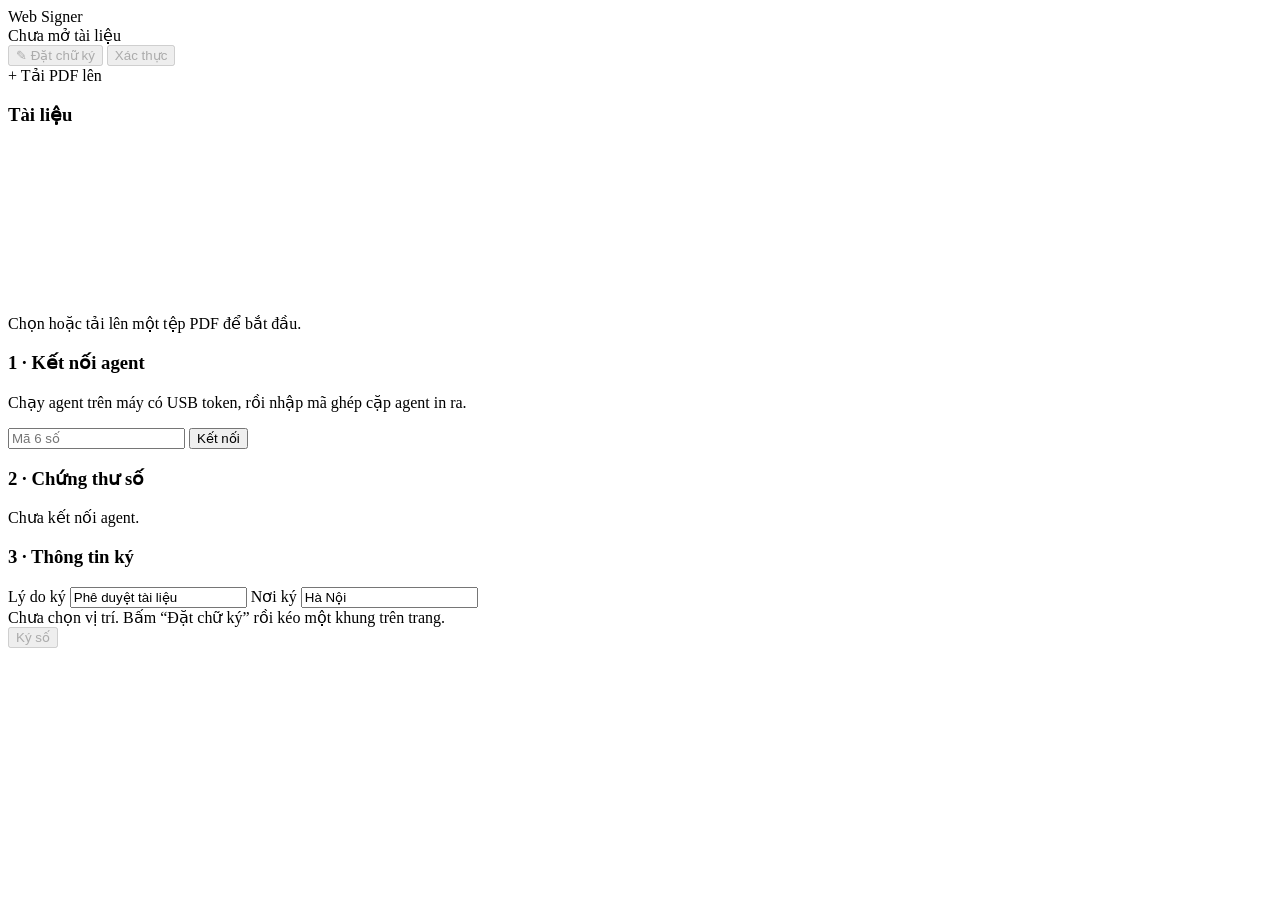
==== web/index.html @ 40deac84 "Ký số PDF bằng USB token qua trình duyệt Kiến trúc hash-then-sign: tài liệu ở lại server, agent trên" ====
<!doctype html>
<html lang="vi">
  <head>
    <meta charset="utf-8" />
    <meta name="viewport" content="width=device-width, initial-scale=1" />
    <title>Web Signer — Ký số PDF bằng USB token</title>
    <link rel="stylesheet" href="/styles.css" />
  </head>
  <body>
    <header class="topbar">
      <div class="brand">Web&nbsp;Signer</div>
      <div class="doc-name" id="doc-name">Chưa mở tài liệu</div>
      <span class="badge" id="doc-status" hidden></span>
      <div class="topbar-actions">
        <button id="btn-place" class="primary" disabled>✎ Đặt chữ ký</button>
        <button id="btn-verify" disabled>Xác thực</button>
        <a id="btn-download" class="button" hidden>Tải bản đã ký</a>
      </div>
    </header>

    <main>
      <aside class="sidebar" data-owner-only>
        <label class="upload">
          <input type="file" id="file-input" accept="application/pdf" hidden />
          <span>+ Tải PDF lên</span>
        </label>
        <h3>Tài liệu</h3>
        <ul id="doc-list" class="doc-list"></ul>
      </aside>

      <section class="viewer" id="viewer">
        <div class="pager" id="pager" hidden>
          <button id="prev-page">‹</button>
          <span id="page-info">–</span>
          <button id="next-page">›</button>
        </div>
        <div class="page-wrap" id="page-wrap">
          <canvas id="pdf-canvas"></canvas>
          <div class="overlay" id="overlay"></div>
        </div>
        <p class="empty" id="empty-state">
          Chọn hoặc tải lên một tệp PDF để bắt đầu.
        </p>
      </section>

      <aside class="panel">
        <section class="card" id="turn-card" hidden>
          <h3>Lượt ký của bạn</h3>
          <div id="turn-info" class="status"></div>
        </section>

        <section class="card">
          <h3>1 · Kết nối agent</h3>
          <p class="hint">
            Chạy agent trên máy có USB token, rồi nhập mã ghép cặp agent in ra.
          </p>
          <div class="row">
            <input
              id="agent-code"
              inputmode="numeric"
              maxlength="6"
              placeholder="Mã 6 số"
            />
            <button id="btn-connect">Kết nối</button>
          </div>
          <div id="agent-status" class="status"></div>
        </section>

        <section class="card">
          <h3>2 · Chứng thư số</h3>
          <div id="cert-list" class="cert-list">
            <p class="hint">Chưa kết nối agent.</p>
          </div>
        </section>

        <section class="card">
          <h3>3 · Thông tin ký</h3>
          <label>Lý do ký</label>
          <input id="sign-reason" value="Phê duyệt tài liệu" />
          <label>Nơi ký</label>
          <input id="sign-location" value="Hà Nội" />
          <div id="box-info" class="status muted">
            Chưa chọn vị trí. Bấm “Đặt chữ ký” rồi kéo một khung trên trang.
          </div>
          <button id="btn-sign" class="primary wide" disabled>Ký số</button>
          <div id="sign-status" class="status"></div>
          <div id="profile-hint" class="status muted"></div>
        </section>

        <section class="card" data-owner-only id="signers-card" hidden>
          <h3>Luồng ký theo thứ tự</h3>
          <p class="hint">
            Khai báo ai ký, theo thứ tự nào. Mỗi người nhận một liên kết riêng;
            server chỉ nhận chữ ký đúng lượt và đúng MST.
          </p>
          <div id="signers-rows"></div>
          <button id="btn-add-signer">+ Thêm người ký</button>
          <button id="btn-save-signers" class="primary wide">Tạo liên kết ký</button>
          <div id="signers-status" class="status"></div>
          <div id="invite-list"></div>
        </section>

        <section class="card" id="verify-card" hidden>
          <h3>Kết quả xác thực</h3>
          <div id="verify-result"></div>
        </section>
      </aside>
    </main>

    <script type="module" src="/app.js"></script>
  </body>
</html>
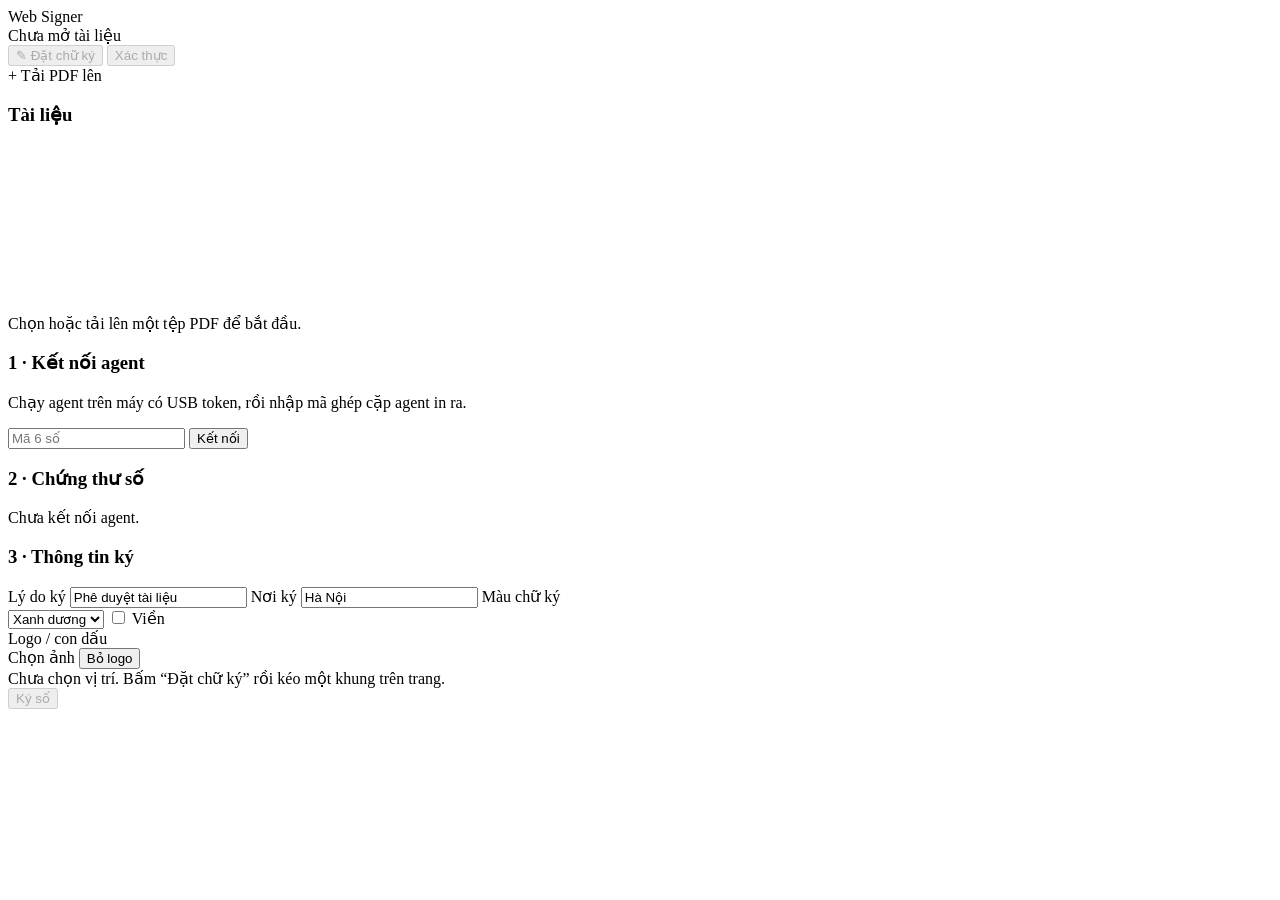
==== commit 0821a4e4: "Đổi token giữa chừng và nhiều token cùng lúc Người ký giữ token của nhiều công ty, rút ra cắm vào li" ====
--- a/web/index.html
+++ b/web/index.html
@@ -79,6 +79,30 @@
           <input id="sign-reason" value="Phê duyệt tài liệu" />
           <label>Nơi ký</label>
           <input id="sign-location" value="Hà Nội" />
+
+          <label>Màu chữ ký</label>
+          <div class="row">
+            <select id="sign-color">
+              <option value="xanh-duong">Xanh dương</option>
+              <option value="xanh-la">Xanh lá</option>
+              <option value="do">Đỏ</option>
+              <option value="den">Đen</option>
+            </select>
+            <label class="checkbox">
+              <input type="checkbox" id="sign-border" />
+              Viền
+            </label>
+          </div>
+
+          <label>Logo / con dấu</label>
+          <div class="row">
+            <label class="button logo-pick">
+              <input type="file" id="logo-input" accept="image/*" hidden />
+              Chọn ảnh
+            </label>
+            <button id="btn-logo-clear">Bỏ logo</button>
+          </div>
+          <div id="logo-status" class="status muted"></div>
           <div id="box-info" class="status muted">
             Chưa chọn vị trí. Bấm “Đặt chữ ký” rồi kéo một khung trên trang.
           </div>
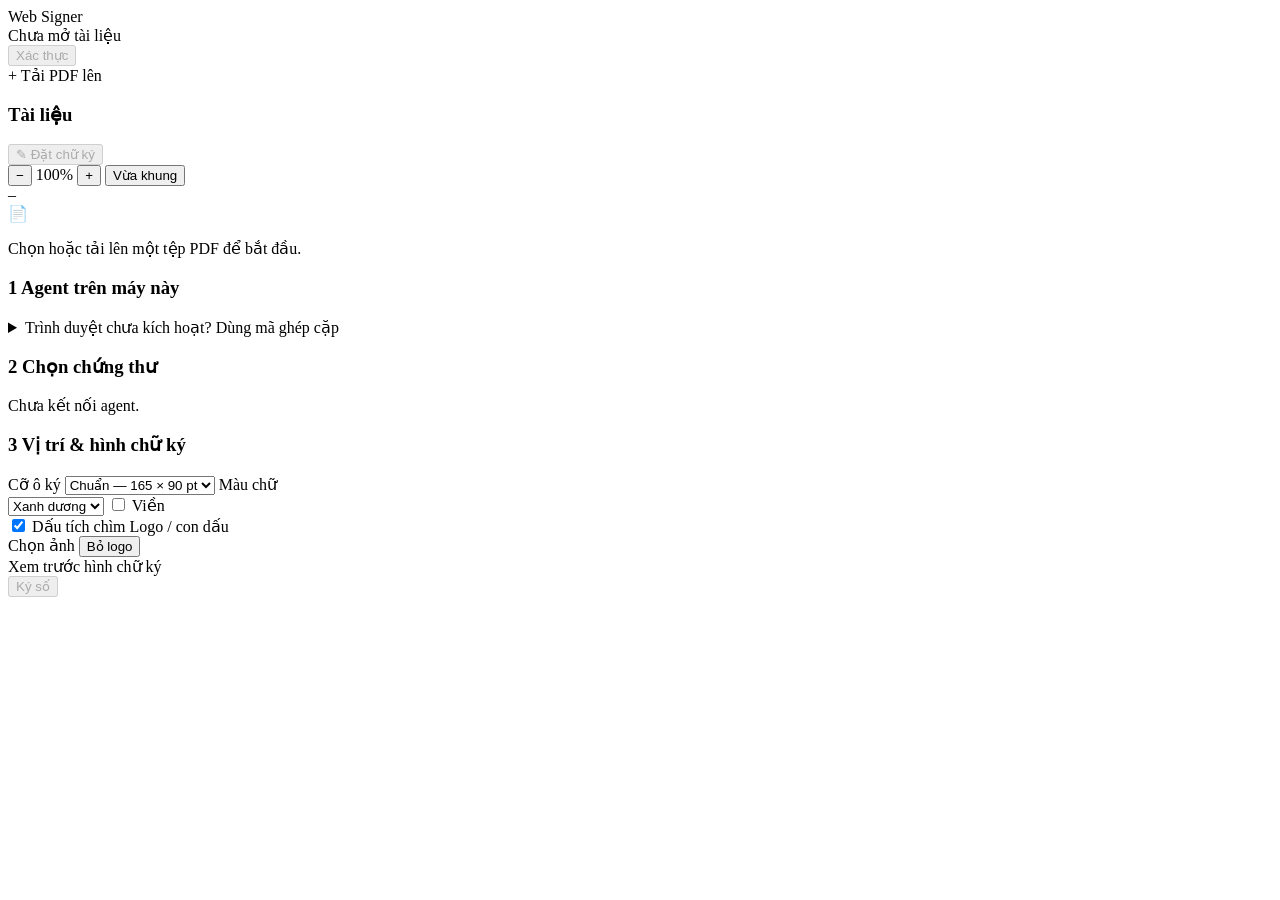
==== commit 7d4d3f4c: "Cookie thiết bị, agent có giao diện, hình chữ ký theo mẫu VN Hình chữ ký: - bỏ hẳn lý do/nơi ký, kể " ====
--- a/web/index.html
+++ b/web/index.html
@@ -9,12 +9,13 @@
   <body>
     <header class="topbar">
       <div class="brand">Web&nbsp;Signer</div>
-      <div class="doc-name" id="doc-name">Chưa mở tài liệu</div>
-      <span class="badge" id="doc-status" hidden></span>
+      <div class="doc-head">
+        <div class="doc-name" id="doc-name">Chưa mở tài liệu</div>
+        <span class="badge" id="doc-status" hidden></span>
+      </div>
       <div class="topbar-actions">
-        <button id="btn-place" class="primary" disabled>✎ Đặt chữ ký</button>
         <button id="btn-verify" disabled>Xác thực</button>
-        <a id="btn-download" class="button" hidden>Tải bản đã ký</a>
+        <a id="btn-download" class="button" hidden>⤓ Tải bản đã ký</a>
       </div>
     </header>
 
@@ -29,18 +30,31 @@
       </aside>
 
       <section class="viewer" id="viewer">
-        <div class="pager" id="pager" hidden>
-          <button id="prev-page">‹</button>
-          <span id="page-info">–</span>
-          <button id="next-page">›</button>
+        <div class="viewer-bar">
+          <button id="btn-place" class="primary" disabled>
+            ✎ Đặt chữ ký
+          </button>
+          <button id="btn-clear-box" hidden>Bỏ ô ký</button>
+          <span class="bar-gap"></span>
+          <div class="zoom">
+            <button id="zoom-out" title="Thu nhỏ (Ctrl −)">−</button>
+            <span id="zoom-level">100%</span>
+            <button id="zoom-in" title="Phóng to (Ctrl +)">+</button>
+            <button id="zoom-fit" title="Vừa bề ngang">Vừa khung</button>
+          </div>
+          <span id="page-info" class="page-info">–</span>
         </div>
-        <div class="page-wrap" id="page-wrap">
-          <canvas id="pdf-canvas"></canvas>
-          <div class="overlay" id="overlay"></div>
+
+        <div class="pages" id="pages"></div>
+
+        <div class="empty" id="empty-state">
+          <div class="empty-icon">📄</div>
+          <p>Chọn hoặc tải lên một tệp PDF để bắt đầu.</p>
         </div>
-        <p class="empty" id="empty-state">
-          Chọn hoặc tải lên một tệp PDF để bắt đầu.
-        </p>
+
+        <div class="place-hint" id="place-hint" hidden>
+          Bấm vào trang để đặt ô ký · kéo để chỉnh vị trí · <kbd>Esc</kbd> để huỷ
+        </div>
       </section>
 
       <aside class="panel">
@@ -49,38 +63,49 @@
           <div id="turn-info" class="status"></div>
         </section>
 
-        <section class="card">
-          <h3>1 · Kết nối agent</h3>
-          <p class="hint">
-            Chạy agent trên máy có USB token, rồi nhập mã ghép cặp agent in ra.
-          </p>
-          <div class="row">
-            <input
-              id="agent-code"
-              inputmode="numeric"
-              maxlength="6"
-              placeholder="Mã 6 số"
-            />
-            <button id="btn-connect">Kết nối</button>
-          </div>
+        <section class="card step" id="step-agent">
+          <h3><span class="num">1</span> Agent trên máy này</h3>
           <div id="agent-status" class="status"></div>
+          <div id="device-info" class="status muted"></div>
+          <button id="btn-forget-device" hidden>Quên máy này</button>
+
+          <details id="manual-pair">
+            <summary>Trình duyệt chưa kích hoạt? Dùng mã ghép cặp</summary>
+            <p class="hint">
+              Chạy <code>agent.py --activate-browser</code> trên máy cắm token
+              để kích hoạt trình duyệt này, hoặc nhập mã 6 số agent in ra.
+            </p>
+            <div class="row">
+              <input
+                id="agent-code"
+                inputmode="numeric"
+                maxlength="6"
+                placeholder="Mã 6 số"
+              />
+              <button id="btn-connect">Kết nối</button>
+            </div>
+          </details>
         </section>
 
-        <section class="card">
-          <h3>2 · Chứng thư số</h3>
+        <section class="card step" id="step-cert">
+          <h3><span class="num">2</span> Chọn chứng thư</h3>
           <div id="cert-list" class="cert-list">
             <p class="hint">Chưa kết nối agent.</p>
           </div>
         </section>
 
-        <section class="card">
-          <h3>3 · Thông tin ký</h3>
-          <label>Lý do ký</label>
-          <input id="sign-reason" value="Phê duyệt tài liệu" />
-          <label>Nơi ký</label>
-          <input id="sign-location" value="Hà Nội" />
+        <section class="card step" id="step-place">
+          <h3><span class="num">3</span> Vị trí &amp; hình chữ ký</h3>
 
-          <label>Màu chữ ký</label>
+          <label for="sign-size">Cỡ ô ký</label>
+          <select id="sign-size">
+            <option value="nho">Nhỏ — 140 × 76 pt</option>
+            <option value="chuan" selected>Chuẩn — 165 × 90 pt</option>
+            <option value="lon">Lớn — 190 × 104 pt</option>
+            <option value="rong">Rộng — 220 × 120 pt</option>
+          </select>
+
+          <label for="sign-color">Màu chữ</label>
           <div class="row">
             <select id="sign-color">
               <option value="xanh-duong">Xanh dương</option>
@@ -88,11 +113,16 @@
               <option value="do">Đỏ</option>
               <option value="den">Đen</option>
             </select>
-            <label class="checkbox">
+            <label class="checkbox" title="Vẽ viền quanh ô ký">
               <input type="checkbox" id="sign-border" />
               Viền
             </label>
           </div>
+
+          <label class="checkbox">
+            <input type="checkbox" id="sign-check" checked />
+            Dấu tích chìm
+          </label>
 
           <label>Logo / con dấu</label>
           <div class="row">
@@ -103,9 +133,12 @@
             <button id="btn-logo-clear">Bỏ logo</button>
           </div>
           <div id="logo-status" class="status muted"></div>
-          <div id="box-info" class="status muted">
-            Chưa chọn vị trí. Bấm “Đặt chữ ký” rồi kéo một khung trên trang.
-          </div>
+          <label>Xem trước hình chữ ký</label>
+          <div class="preview-stage" id="preview-stage"></div>
+          <div id="box-info" class="status muted"></div>
+        </section>
+
+        <section class="card sticky-sign">
           <button id="btn-sign" class="primary wide" disabled>Ký số</button>
           <div id="sign-status" class="status"></div>
           <div id="profile-hint" class="status muted"></div>
@@ -119,7 +152,9 @@
           </p>
           <div id="signers-rows"></div>
           <button id="btn-add-signer">+ Thêm người ký</button>
-          <button id="btn-save-signers" class="primary wide">Tạo liên kết ký</button>
+          <button id="btn-save-signers" class="primary wide">
+            Tạo liên kết ký
+          </button>
           <div id="signers-status" class="status"></div>
           <div id="invite-list"></div>
         </section>
@@ -131,6 +166,8 @@
       </aside>
     </main>
 
+    <div class="toasts" id="toasts"></div>
+
     <script type="module" src="/app.js"></script>
   </body>
 </html>
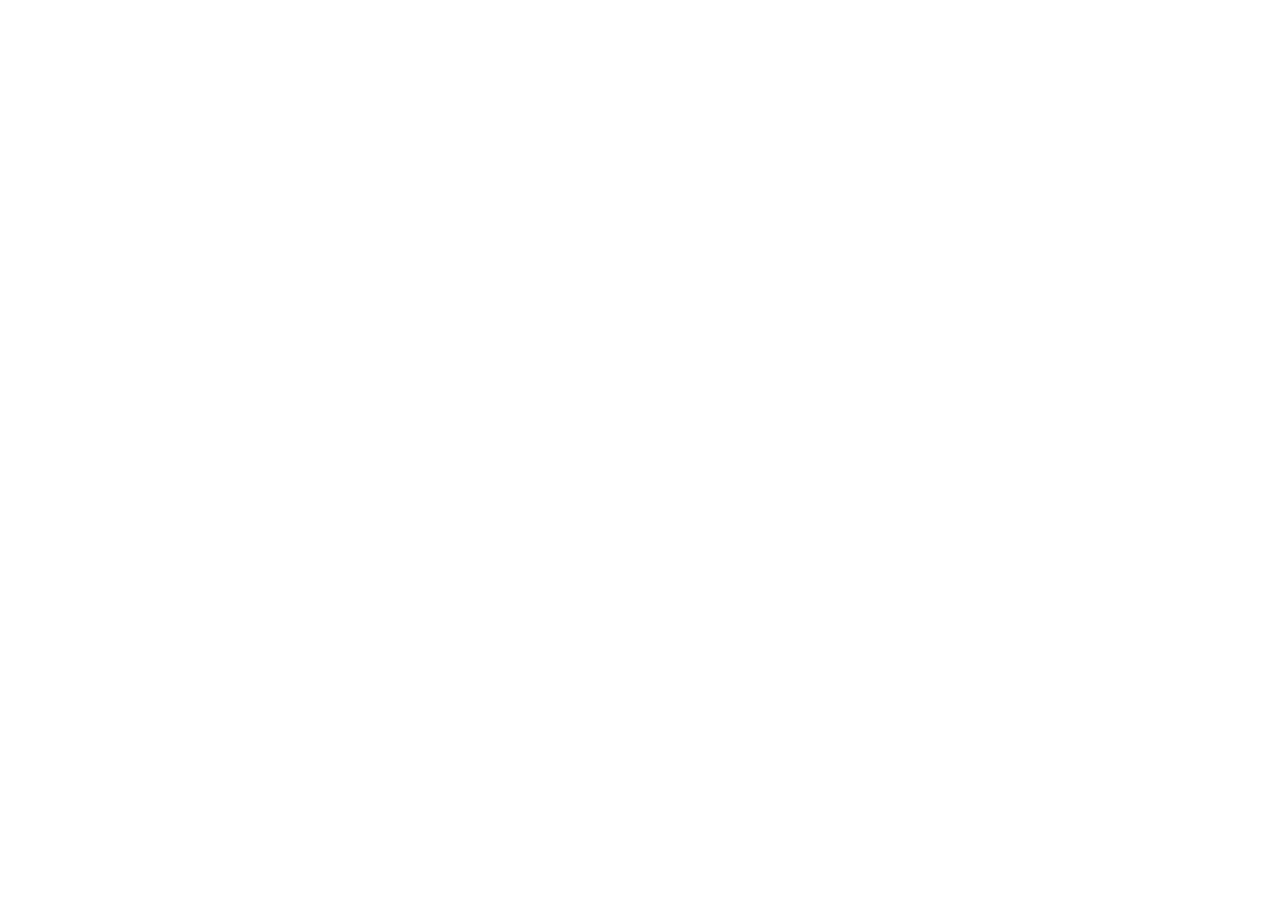
==== commit be3b35c2: "Nền tảng ký số nhiều tổ chức: API khoá bí mật, webhook, dashboard, PostgreSQL, lưu PDF trên R2" ====
--- a/web/index.html
+++ b/web/index.html
@@ -3,171 +3,13 @@
   <head>
     <meta charset="utf-8" />
     <meta name="viewport" content="width=device-width, initial-scale=1" />
-    <title>Web Signer — Ký số PDF bằng USB token</title>
+    <title>Web Signer — Nền tảng ký hợp đồng điện tử</title>
     <link rel="stylesheet" href="/styles.css" />
+    <link rel="stylesheet" href="/dashboard.css" />
   </head>
   <body>
-    <header class="topbar">
-      <div class="brand">Web&nbsp;Signer</div>
-      <div class="doc-head">
-        <div class="doc-name" id="doc-name">Chưa mở tài liệu</div>
-        <span class="badge" id="doc-status" hidden></span>
-      </div>
-      <div class="topbar-actions">
-        <button id="btn-verify" disabled>Xác thực</button>
-        <a id="btn-download" class="button" hidden>⤓ Tải bản đã ký</a>
-      </div>
-    </header>
-
-    <main>
-      <aside class="sidebar" data-owner-only>
-        <label class="upload">
-          <input type="file" id="file-input" accept="application/pdf" hidden />
-          <span>+ Tải PDF lên</span>
-        </label>
-        <h3>Tài liệu</h3>
-        <ul id="doc-list" class="doc-list"></ul>
-      </aside>
-
-      <section class="viewer" id="viewer">
-        <div class="viewer-bar">
-          <button id="btn-place" class="primary" disabled>
-            ✎ Đặt chữ ký
-          </button>
-          <button id="btn-clear-box" hidden>Bỏ ô ký</button>
-          <span class="bar-gap"></span>
-          <div class="zoom">
-            <button id="zoom-out" title="Thu nhỏ (Ctrl −)">−</button>
-            <span id="zoom-level">100%</span>
-            <button id="zoom-in" title="Phóng to (Ctrl +)">+</button>
-            <button id="zoom-fit" title="Vừa bề ngang">Vừa khung</button>
-          </div>
-          <span id="page-info" class="page-info">–</span>
-        </div>
-
-        <div class="pages" id="pages"></div>
-
-        <div class="empty" id="empty-state">
-          <div class="empty-icon">📄</div>
-          <p>Chọn hoặc tải lên một tệp PDF để bắt đầu.</p>
-        </div>
-
-        <div class="place-hint" id="place-hint" hidden>
-          Bấm vào trang để đặt ô ký · kéo để chỉnh vị trí · <kbd>Esc</kbd> để huỷ
-        </div>
-      </section>
-
-      <aside class="panel">
-        <section class="card" id="turn-card" hidden>
-          <h3>Lượt ký của bạn</h3>
-          <div id="turn-info" class="status"></div>
-        </section>
-
-        <section class="card step" id="step-agent">
-          <h3><span class="num">1</span> Agent trên máy này</h3>
-          <div id="agent-status" class="status"></div>
-          <div id="device-info" class="status muted"></div>
-          <button id="btn-forget-device" hidden>Quên máy này</button>
-
-          <details id="manual-pair">
-            <summary>Trình duyệt chưa kích hoạt? Dùng mã ghép cặp</summary>
-            <p class="hint">
-              Chạy <code>agent.py --activate-browser</code> trên máy cắm token
-              để kích hoạt trình duyệt này, hoặc nhập mã 6 số agent in ra.
-            </p>
-            <div class="row">
-              <input
-                id="agent-code"
-                inputmode="numeric"
-                maxlength="6"
-                placeholder="Mã 6 số"
-              />
-              <button id="btn-connect">Kết nối</button>
-            </div>
-          </details>
-        </section>
-
-        <section class="card step" id="step-cert">
-          <h3><span class="num">2</span> Chọn chứng thư</h3>
-          <div id="cert-list" class="cert-list">
-            <p class="hint">Chưa kết nối agent.</p>
-          </div>
-        </section>
-
-        <section class="card step" id="step-place">
-          <h3><span class="num">3</span> Vị trí &amp; hình chữ ký</h3>
-
-          <label for="sign-size">Cỡ ô ký</label>
-          <select id="sign-size">
-            <option value="nho">Nhỏ — 140 × 76 pt</option>
-            <option value="chuan" selected>Chuẩn — 165 × 90 pt</option>
-            <option value="lon">Lớn — 190 × 104 pt</option>
-            <option value="rong">Rộng — 220 × 120 pt</option>
-          </select>
-
-          <label for="sign-color">Màu chữ</label>
-          <div class="row">
-            <select id="sign-color">
-              <option value="xanh-duong">Xanh dương</option>
-              <option value="xanh-la">Xanh lá</option>
-              <option value="do">Đỏ</option>
-              <option value="den">Đen</option>
-            </select>
-            <label class="checkbox" title="Vẽ viền quanh ô ký">
-              <input type="checkbox" id="sign-border" />
-              Viền
-            </label>
-          </div>
-
-          <label class="checkbox">
-            <input type="checkbox" id="sign-check" checked />
-            Dấu tích chìm
-          </label>
-
-          <label>Logo / con dấu</label>
-          <div class="row">
-            <label class="button logo-pick">
-              <input type="file" id="logo-input" accept="image/*" hidden />
-              Chọn ảnh
-            </label>
-            <button id="btn-logo-clear">Bỏ logo</button>
-          </div>
-          <div id="logo-status" class="status muted"></div>
-          <label>Xem trước hình chữ ký</label>
-          <div class="preview-stage" id="preview-stage"></div>
-          <div id="box-info" class="status muted"></div>
-        </section>
-
-        <section class="card sticky-sign">
-          <button id="btn-sign" class="primary wide" disabled>Ký số</button>
-          <div id="sign-status" class="status"></div>
-          <div id="profile-hint" class="status muted"></div>
-        </section>
-
-        <section class="card" data-owner-only id="signers-card" hidden>
-          <h3>Luồng ký theo thứ tự</h3>
-          <p class="hint">
-            Khai báo ai ký, theo thứ tự nào. Mỗi người nhận một liên kết riêng;
-            server chỉ nhận chữ ký đúng lượt và đúng MST.
-          </p>
-          <div id="signers-rows"></div>
-          <button id="btn-add-signer">+ Thêm người ký</button>
-          <button id="btn-save-signers" class="primary wide">
-            Tạo liên kết ký
-          </button>
-          <div id="signers-status" class="status"></div>
-          <div id="invite-list"></div>
-        </section>
-
-        <section class="card" id="verify-card" hidden>
-          <h3>Kết quả xác thực</h3>
-          <div id="verify-result"></div>
-        </section>
-      </aside>
-    </main>
-
-    <div class="toasts" id="toasts"></div>
-
-    <script type="module" src="/app.js"></script>
+    <div id="app"></div>
+    <div id="toasts" class="toasts"></div>
+    <script type="module" src="/dashboard.js"></script>
   </body>
 </html>
